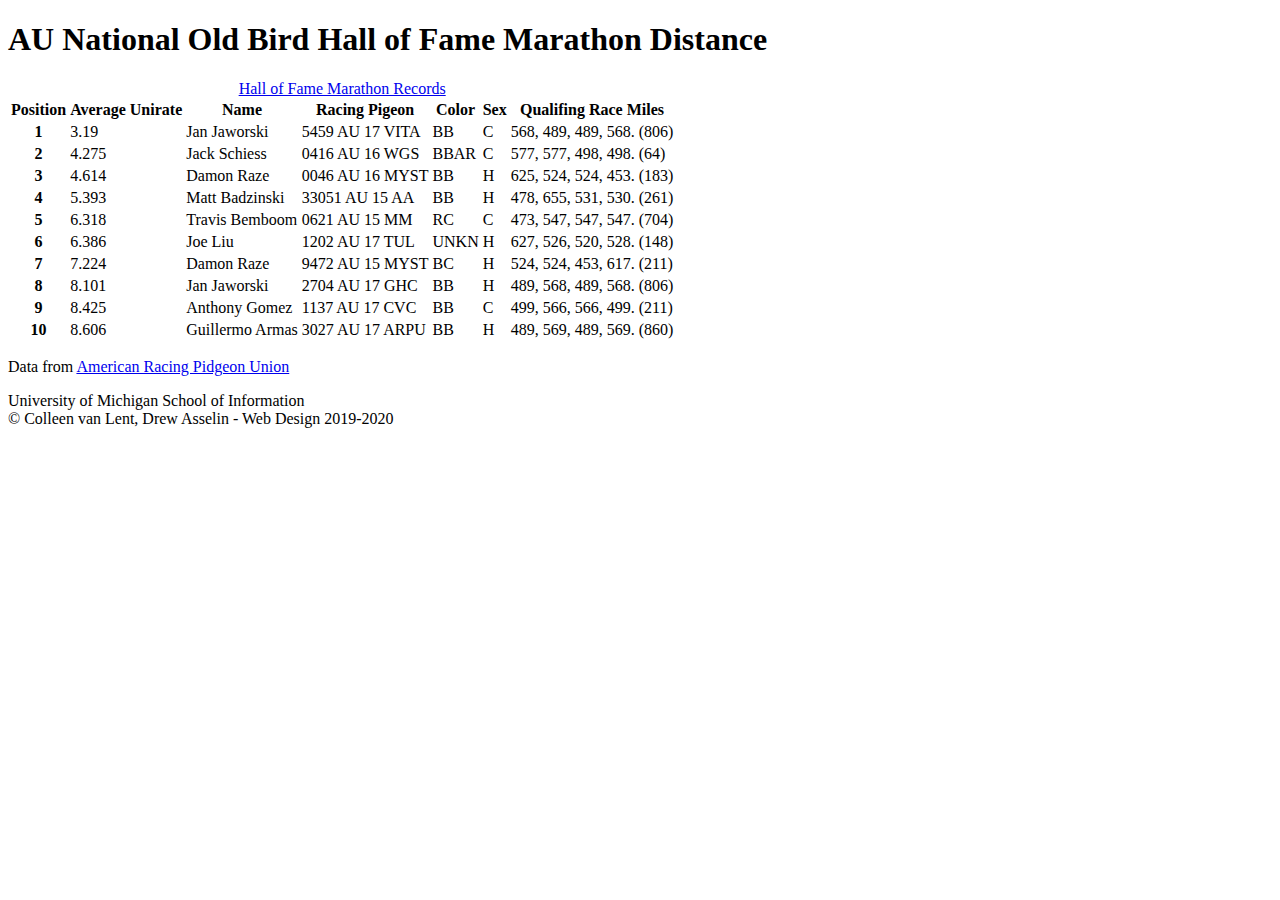
==== homework4-2021/index.html @ 72428559 "commit" ====
<!DOCTYPE html>
<html lang="en">
  <head>
    <meta charset="UTF-8">
    <!-- Link the style sheets and Google font -->
    <link rel="shortcut icon" type="image/png" href="images/pigeon-icon.png"/>
    <!-- Image by <a href="https://pixabay.com/users/chiplanay-1971251/?utm_source=link-attribution&amp;utm_medium=referral&amp;utm_campaign=image&amp;utm_content=3303111">chiplanay</a> from <a href="https://pixabay.com/?utm_source=link-attribution&amp;utm_medium=referral&amp;utm_campaign=image&amp;utm_content=3303111">Pixabay</a> -->
    <title>AU National Old Bird Hall of Fame Marathon Distance</title>
  </head>
  <!-- ***************************************
  * Tips!
  *
  * Remember there are two parts of a table - thead and tbody!
  *        This will be helpful to remember when making rounded corners.
  *
  * Classes that are in-line are helpful for formatting the parts you want.
  *        But what if you want to format something programmatically? Remember Psuedoclasses!
  *
  * Setting background images in CSS can be alittle tricky. Double-check the formatting!
  *        It works a litle differently than adding images in HTML
  *
  * Remember you want the footer to always be at the very bottom of the page.
  *        Remember the different kinds of positining. You also might want to look at the margins for the main section!
  *
  * Using web fonts requires two parts - one goes in the HTML and one goes in the CSS
  *
  * You can do it! (*•̀ᴗ•́*)و
  ******************************************** -->
  <body>
    <h1>AU National Old Bird Hall of Fame Marathon Distance</h1>
    <main>
      <table>
        <caption><a href = "https://pigeon-ndb.com/results/">Hall of Fame Marathon Records</a></caption>
      <thead>
        <tr>
          <th scope="col" class="colhead">Position</th>
          <th scope="col" class="colhead">Average Unirate</th>
          <th scope="col" class="colhead">Name</th>
          <th scope="col" class="colhead">Racing Pigeon</th>
          <th scope="col" class="colhead">Color</th>
          <th scope="col" class="colhead">Sex</th>
          <th scope="col" class="colhead">Qualifing Race Miles</th>
        </tr>
      </thead>
      <tbody>
       <tr>
         <th scope="row" class="rowhead">1</th>
         <td>3.19</td>
         <td>Jan Jaworski</td>
         <td>5459 AU 17 VITA</td>
         <td>BB</td>
         <td>C</td>
         <td>568, 489, 489, 568. (806)</td>
       </tr>
       <tr>
         <th scope="row" class="rowhead">2</th>
         <td>4.275</td>
         <td>Jack Schiess</td>
         <td>0416 AU 16 WGS</td>
         <td>BBAR</td>
         <td>C</td>
         <td>577, 577, 498, 498. (64)</td>
       </tr>
       <tr>
         <th scope="row" class="rowhead">3</th>
         <td>4.614</td>
         <td>Damon Raze</td>
         <td>0046 AU 16 MYST</td>
         <td>BB</td>
         <td>H</td>
         <td>625, 524, 524, 453. (183)</td>
       </tr>
       <tr>
         <th scope="row" class="rowhead">4</th>
         <td>5.393</td>
         <td>Matt Badzinski</td>
         <td>33051 AU 15 AA</td>
         <td>BB</td>
         <td>H</td>
         <td>478, 655, 531, 530. (261)</td>
       </tr>
       <tr>
         <th scope="row" class="rowhead">5</th>
         <td>6.318</td>
         <td>Travis Bemboom</td>
         <td>0621 AU 15 MM</td>
         <td>RC</td>
         <td>C</td>
         <td>473, 547, 547, 547. (704)</td>
       </tr>
       <tr>
         <th scope="row" class="rowhead">6</th>
         <td>6.386</td>
         <td>Joe Liu</td>
         <td>1202 AU 17 TUL</td>
         <td>UNKN</td>
         <td>H</td>
         <td>627, 526, 520, 528. (148)</td>
       </tr>
       <tr>
         <th scope="row" class="rowhead">7</th>
         <td>7.224</td>
         <td>Damon Raze</td>
         <td>9472 AU 15 MYST</td>
         <td>BC</td>
         <td>H</td>
         <td>524, 524, 453, 617. (211)</td>
       </tr>
       <tr>
         <th scope="row" class="rowhead">8</th>
         <td>8.101</td>
         <td>Jan Jaworski</td>
         <td>2704 AU 17 GHC</td>
         <td>BB</td>
         <td>H</td>
         <td>489, 568, 489, 568. (806)</td>
       </tr>
       <tr>
         <th scope="row" class="rowhead">9</th>
         <td>8.425</td>
         <td>Anthony Gomez</td>
         <td>1137 AU 17 CVC</td>
         <td>BB</td>
         <td>C</td>
         <td>499, 566, 566, 499. (211)</td>
       </tr>
       <tr>
         <th scope="row" class="rowhead">10</th>
         <td>8.606</td>
         <td>Guillermo Armas</td>
         <td>3027 AU 17 ARPU</td>
         <td>BB</td>
         <td>H</td>
         <td>489, 569, 489, 569. (860)</td>
       </tr>
      </tbody>
    </table>
    <p class="datacite">Data from <a href="https://pigeon-ndb.com/results/hof">American Racing Pidgeon Union</a></p>
    </main>
    <footer>
      <p>University of Michigan School of Information <br/>
        &copy; Colleen van Lent, Drew Asselin - Web Design 2019-2020</p>
    </footer>
  </body>
</html>
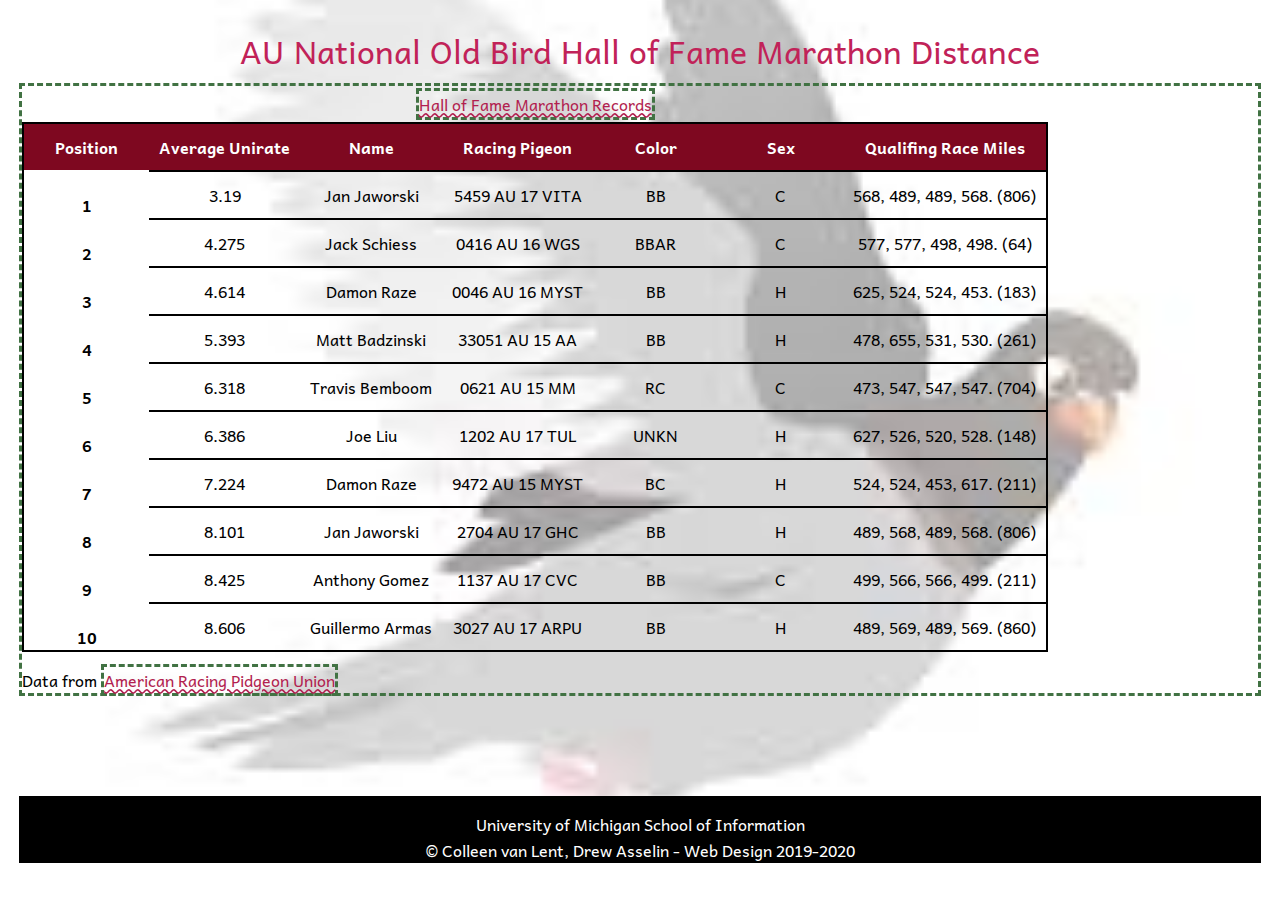
==== commit 6a86ac8a: "html changes" ====
--- a/homework4-2021/index.html
+++ b/homework4-2021/index.html
@@ -2,7 +2,10 @@
 <html lang="en">
   <head>
     <meta charset="UTF-8">
-    <!-- Link the style sheets and Google font -->
+    <link rel = "stylesheet" href = "css/html5reset.css">
+    <link rel = "stylesheet" href = "css/style.css">
+    <link rel="stylesheet" href="https://fonts.googleapis.com/css2?family=Andika"> 
+    <link rel = "shortcut icon" type = "image/jpg" href = "images/favicon-birdy.jpg/">
     <link rel="shortcut icon" type="image/png" href="images/pigeon-icon.png"/>
     <!-- Image by <a href="https://pixabay.com/users/chiplanay-1971251/?utm_source=link-attribution&amp;utm_medium=referral&amp;utm_campaign=image&amp;utm_content=3303111">chiplanay</a> from <a href="https://pixabay.com/?utm_source=link-attribution&amp;utm_medium=referral&amp;utm_campaign=image&amp;utm_content=3303111">Pixabay</a> -->
     <title>AU National Old Bird Hall of Fame Marathon Distance</title>
@@ -27,7 +30,9 @@
   * You can do it! (*•̀ᴗ•́*)و
   ******************************************** -->
   <body>
+    <header>
     <h1>AU National Old Bird Hall of Fame Marathon Distance</h1>
+  </header>
     <main>
       <table>
         <caption><a href = "https://pigeon-ndb.com/results/">Hall of Fame Marathon Records</a></caption>
--- a/homework4-2021/css/style.css
+++ b/homework4-2021/css/style.css
@@ -0,0 +1,112 @@
+/*STARTER CODE*/
+
+/*
+We have started some of the selectors for you.
+For others we have provided hints on what the selectors should be.
+There are some missing selectors.
+
+Make sure to learn what the starter code does!!
+*/
+
+/*STARTER CODE - DO NOT CHANGE*/
+main{
+  margin-bottom: 100px;
+}
+
+caption{
+  margin:5px 0px;
+}
+
+tr{
+  -webkit-transition: background-color 0.5s ease;
+  transition: background-color 0.5s ease;
+}
+
+/*END STARTER CODE*/
+
+body{
+  color: #000000;
+  font-size: 16px;
+  margin: 1.2em;
+  background-size: cover ;
+  background-position: center;
+
+  /*Req 1*/
+  font-family: Andika, sans-serif;
+  background-image: url('../images/pigeon-background.JPEG');
+  background-repeat: no-repeat;
+  background-color: #DDDDDD;
+}
+
+h1{
+  color: #c12258;
+  font-size: 2em;
+
+  /*Req 2*/
+  text-align: center;
+  line-height: 2;
+}
+
+p{
+  /*Req 3*/
+  padding-top: 15px;
+}
+
+a{
+  /*Req 4*/
+  font-size: 16px;
+  color: #B21F50;
+  text-decoration-style: wavy;
+}
+
+/*Req 5*/
+/*Add selector and rule here*/
+*{
+  border: 3px dashed #417243;
+}
+
+
+/*Req 6a*/
+td{
+  text-align: center;
+  border-top: 2px solid #000000;
+  padding: 10px;
+}
+
+/*Req 6b*/
+.colhead{
+  color: #FFFFFF;
+  min-width: 125px;
+  padding: 10px;
+  text-align: center;
+  background-color: #7e0820;
+  vertical-align: middle;
+}
+/*Req 6c*/
+.rowhead{
+
+}
+
+/*Req 6d*/
+/*Req 6e*/
+/*Req 6f*/
+
+
+/*Req 7*/
+table{
+    border: 2px solid #000000;
+}
+
+thead tr:first-child th:first-child{}
+
+/*Add selectors and rules here*/
+
+
+/*Req 8*/
+footer{
+  width:100%;
+  background:#000000;
+  text-align:center;
+  color: #FFFFFF;
+}
+
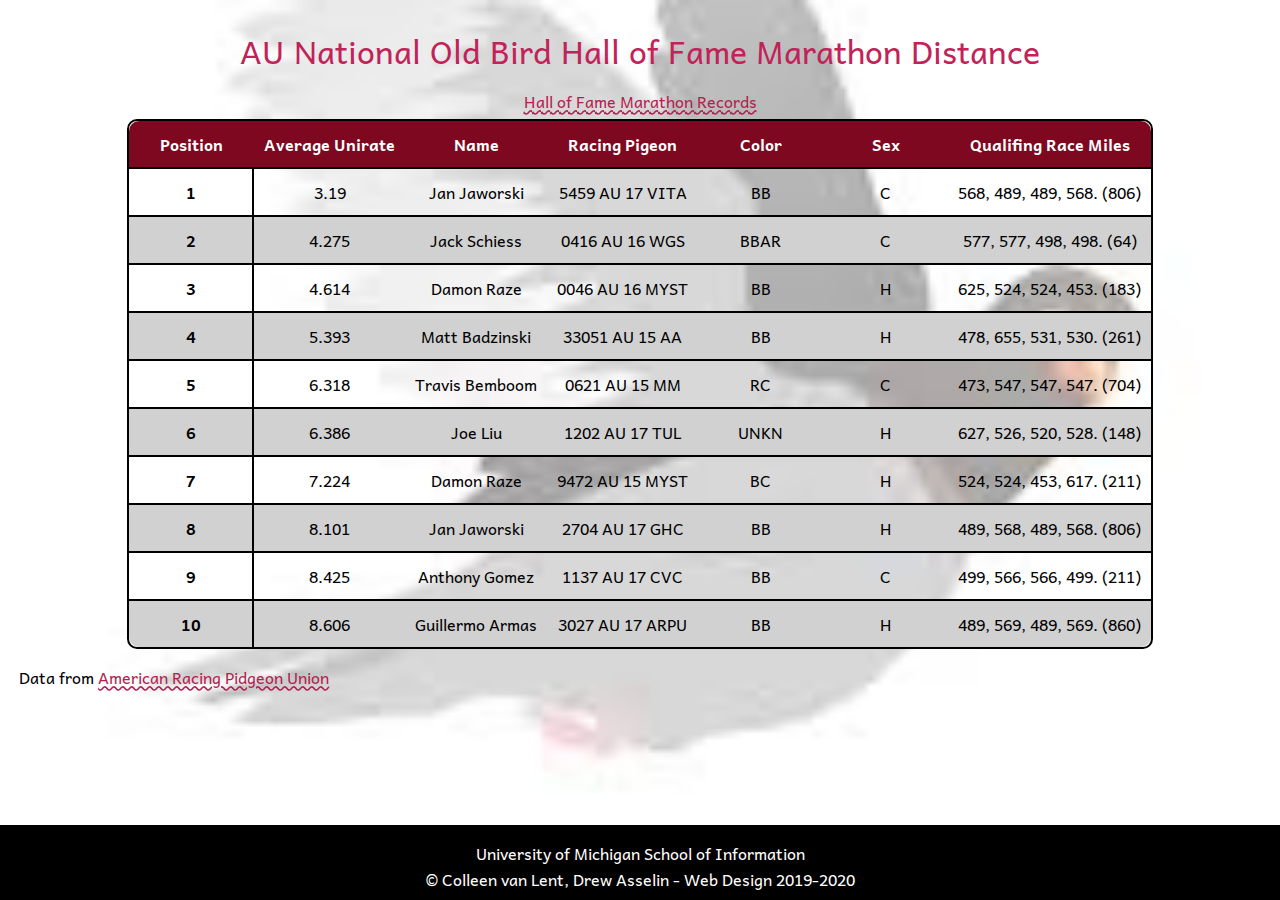
==== commit cb93657f: "." ====
--- a/homework4-2021/index.html
+++ b/homework4-2021/index.html
@@ -5,8 +5,7 @@
     <link rel = "stylesheet" href = "css/html5reset.css">
     <link rel = "stylesheet" href = "css/style.css">
     <link rel="stylesheet" href="https://fonts.googleapis.com/css2?family=Andika"> 
-    <link rel = "shortcut icon" type = "image/jpg" href = "images/favicon-birdy.jpg/">
-    <link rel="shortcut icon" type="image/png" href="images/pigeon-icon.png"/>
+    <link rel="shortcut icon" type="image/png" href="images/pigeon-icon-new.png"/>
     <!-- Image by <a href="https://pixabay.com/users/chiplanay-1971251/?utm_source=link-attribution&amp;utm_medium=referral&amp;utm_campaign=image&amp;utm_content=3303111">chiplanay</a> from <a href="https://pixabay.com/?utm_source=link-attribution&amp;utm_medium=referral&amp;utm_campaign=image&amp;utm_content=3303111">Pixabay</a> -->
     <title>AU National Old Bird Hall of Fame Marathon Distance</title>
   </head>
--- a/homework4-2021/css/style.css
+++ b/homework4-2021/css/style.css
@@ -61,15 +61,14 @@
 
 /*Req 5*/
 /*Add selector and rule here*/
-*{
+*:focus{
   border: 3px dashed #417243;
 }
-
 
 /*Req 6a*/
 td{
   text-align: center;
-  border-top: 2px solid #000000;
+  border-top: 2px solid #000;
   padding: 10px;
 }
 
@@ -84,29 +83,62 @@
 }
 /*Req 6c*/
 .rowhead{
-
+  border-top: 2px solid #000;
+  border-right: 2px solid #000;
+  padding: 10px;
+  vertical-align: middle;
 }
 
 /*Req 6d*/
-/*Req 6e*/
+tr:nth-child(odd) {
+  background-color: transparent;
+}
+
+  /*Req 6e*/
+tr:nth-child(even){
+  background-color: #D1D1D1;
+}
+
 /*Req 6f*/
-
+tr:hover{
+  background: rgba(126, 8, 32, 0.25);
+}
 
 /*Req 7*/
 table{
-    border: 2px solid #000000;
+    border: 2px solid #000;
+    border-radius: 10px;
+    border-collapse: separate;
+    margin-right: auto;
+    margin-left: auto;
 }
 
-thead tr:first-child th:first-child{}
+
+thead tr:first-child th:first-child{
+  border-top-left-radius:10px;
+}
 
 /*Add selectors and rules here*/
 
+thead tr:first-child th:last-child{
+  border-top-right-radius:10px;
+}
+tbody tr:last-child th:first-child{
+  border-bottom-left-radius: 10px;
+}
+tbody tr:last-child td:last-child{
+  border-bottom-right-radius: 10px;
+}
 
 /*Req 8*/
 footer{
   width:100%;
-  background:#000000;
+  background:#000;
   text-align:center;
-  color: #FFFFFF;
+  color: #FFF;
+  min-height: 75px;
+  position: fixed;
+  left: 0;
+  bottom: 0;
 }
 
